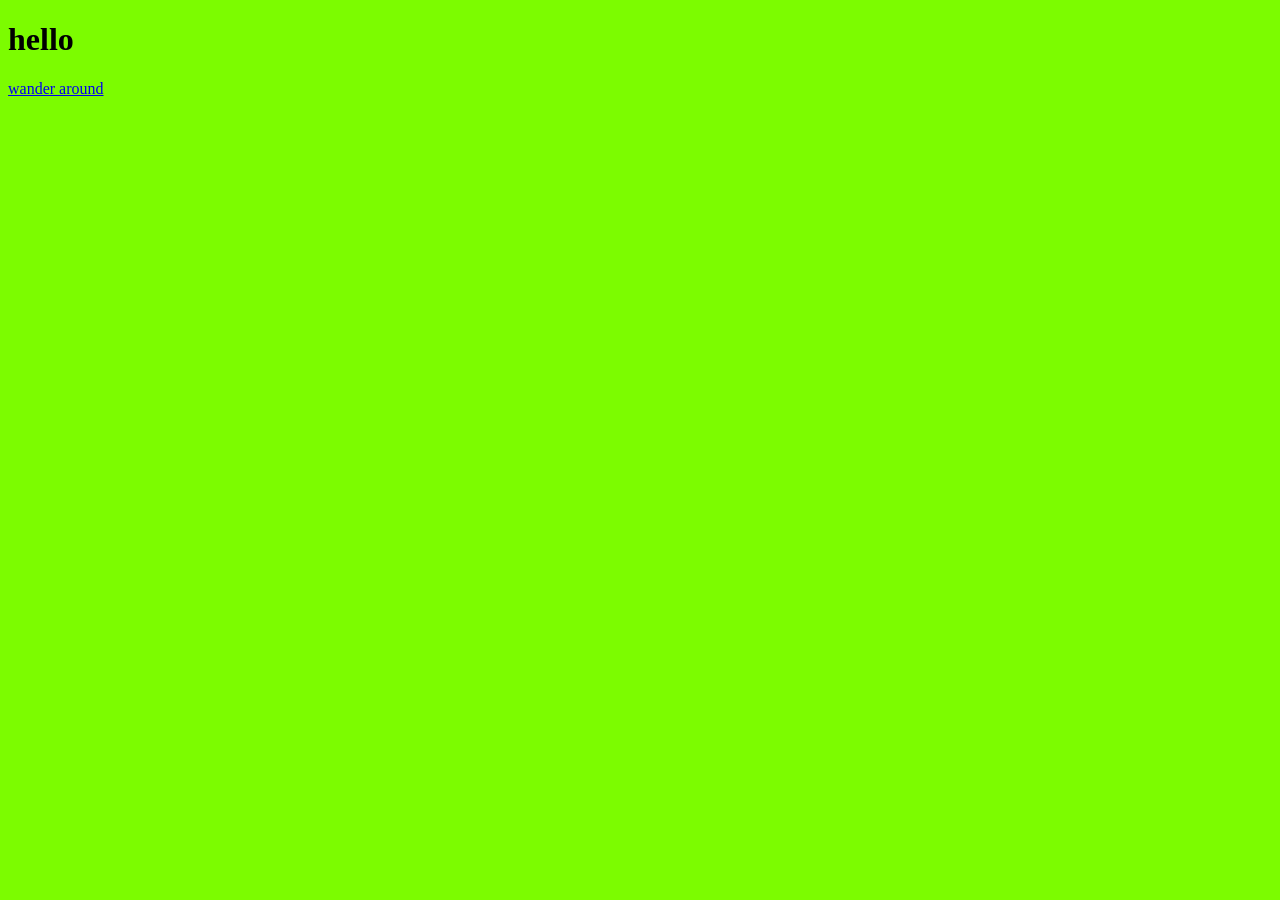
==== project2/index.html @ 3b6c1b11 "index portrait" ====
<!DOCTYPE html>
<html lang="en">
    <head>
         <meta charset="UTF-8" />
    <meta name="viewport" content="width=device-width, initial-scale=1.0" />
    <title>HTML demo</title>
    <link rel="stylesheet" href="style.css" />
        <meta charset="UTF-8" />
        <title>Title</title>
    </head>
    <body>
    <h1> hello </h1>
        <a href="page2.html"> wander around</a>
    </body>
</html>
---- project2/style.css ----
body{
    background-color: lawngreen;
}
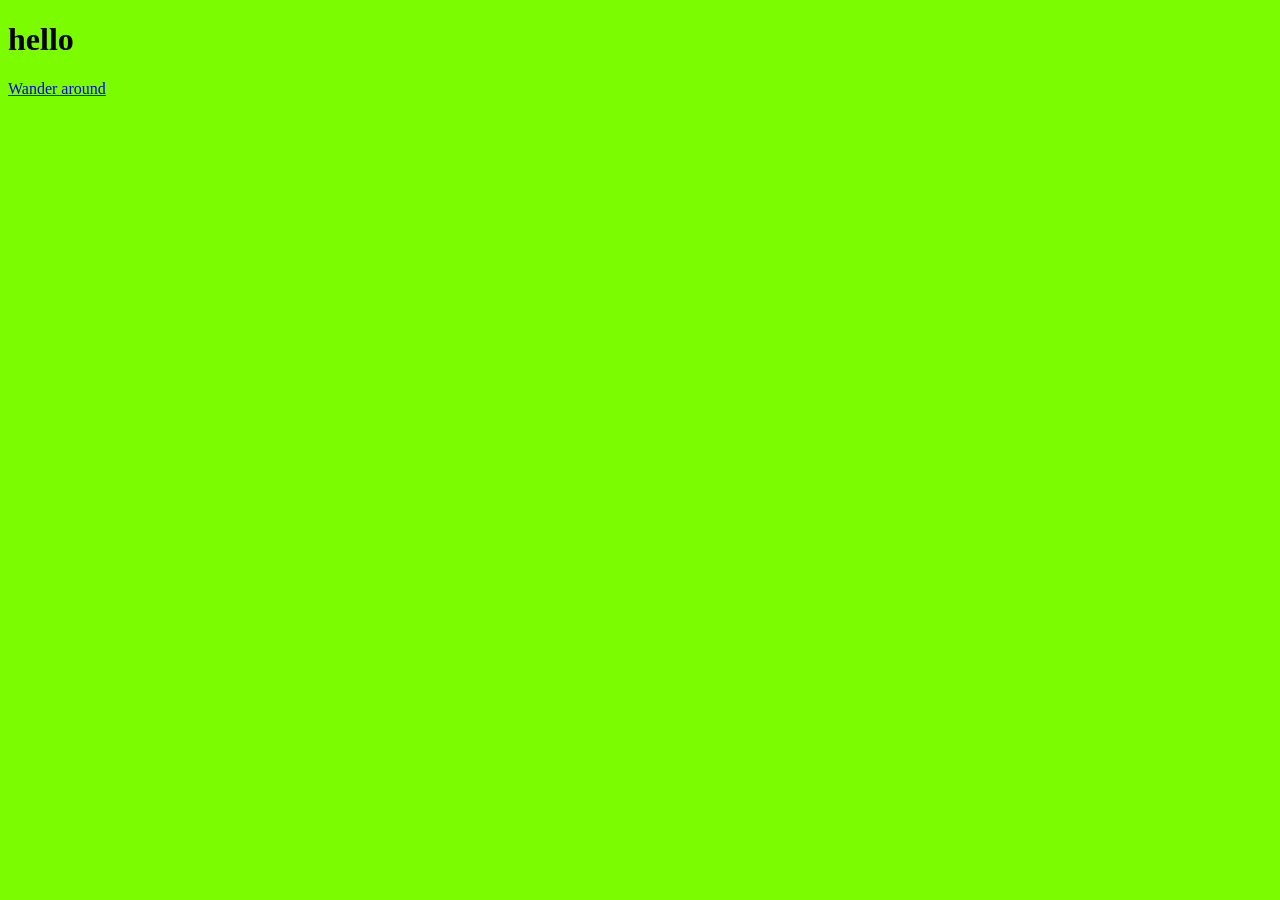
==== commit e869f74f: "7rluy,jgj,g" ====
--- a/project2/index.html
+++ b/project2/index.html
@@ -10,6 +10,6 @@
     </head>
     <body>
     <h1> hello </h1>
-        <a href="page2.html"> wander around</a>
+        <a href="page2.html"> Wander around</a>
     </body>
 </html>
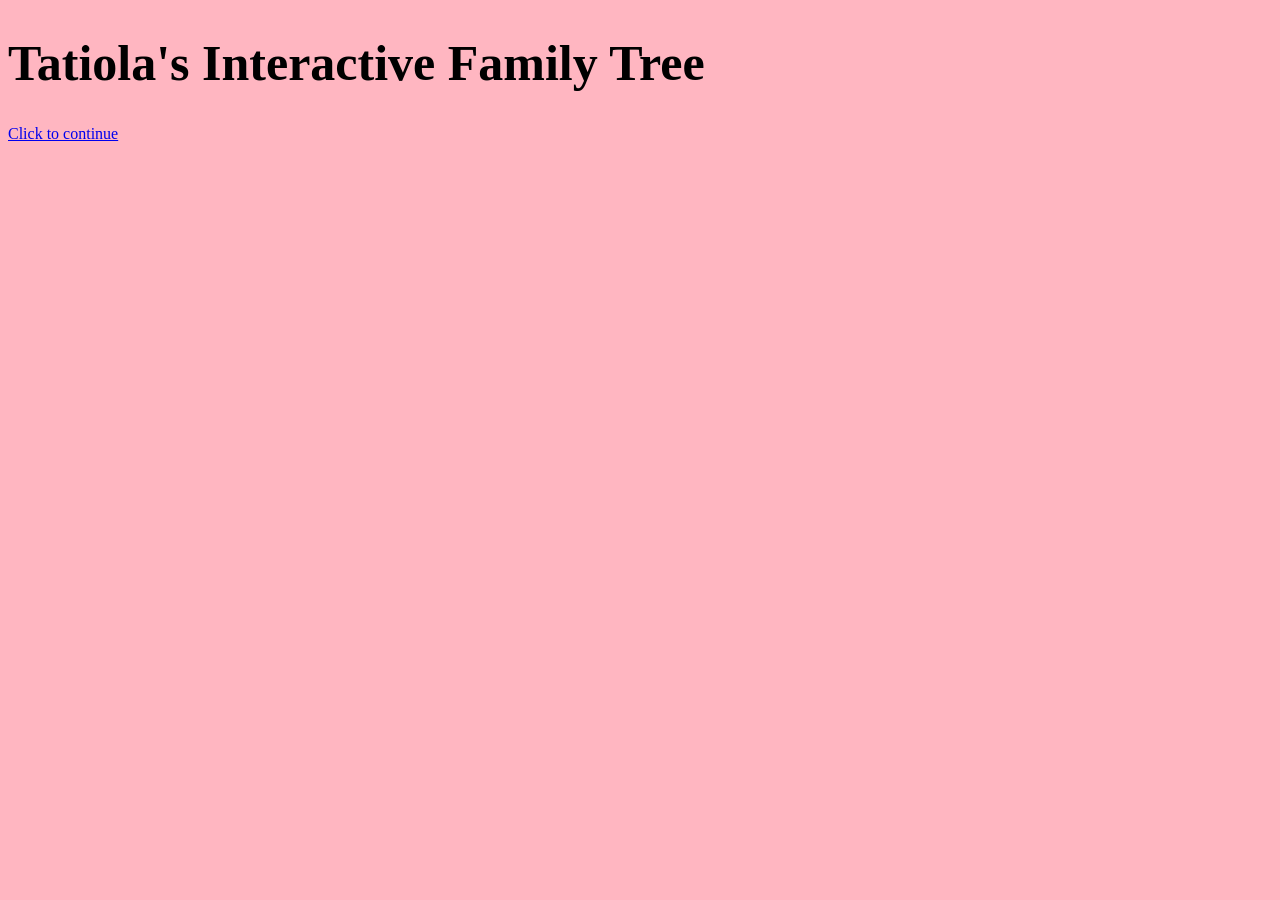
==== commit 2be7abcc: "update project 2" ====
--- a/project2/index.html
+++ b/project2/index.html
@@ -9,7 +9,7 @@
         <title>Title</title>
     </head>
     <body>
-    <h1> hello </h1>
-        <a href="page2.html"> Wander around</a>
+    <h1> Tatiola's Interactive Family Tree </h1>
+        <a href="page2.html"> Click to continue </a>
     </body>
 </html>
--- a/project2/style.css
+++ b/project2/style.css
@@ -1,3 +1,20 @@
-body{
-    background-color: lawngreen;
+
+body {
+  background-color: lightpink;
+
+}
+
+.sibling{
+    background-color: lime;
+}
+
+h1 { 
+  font-size: 50px;
+}
+
+
+img{
+    width: 200px;
+    border-radius: 50px;
+    /*border: 1px solid red;*/
 }
